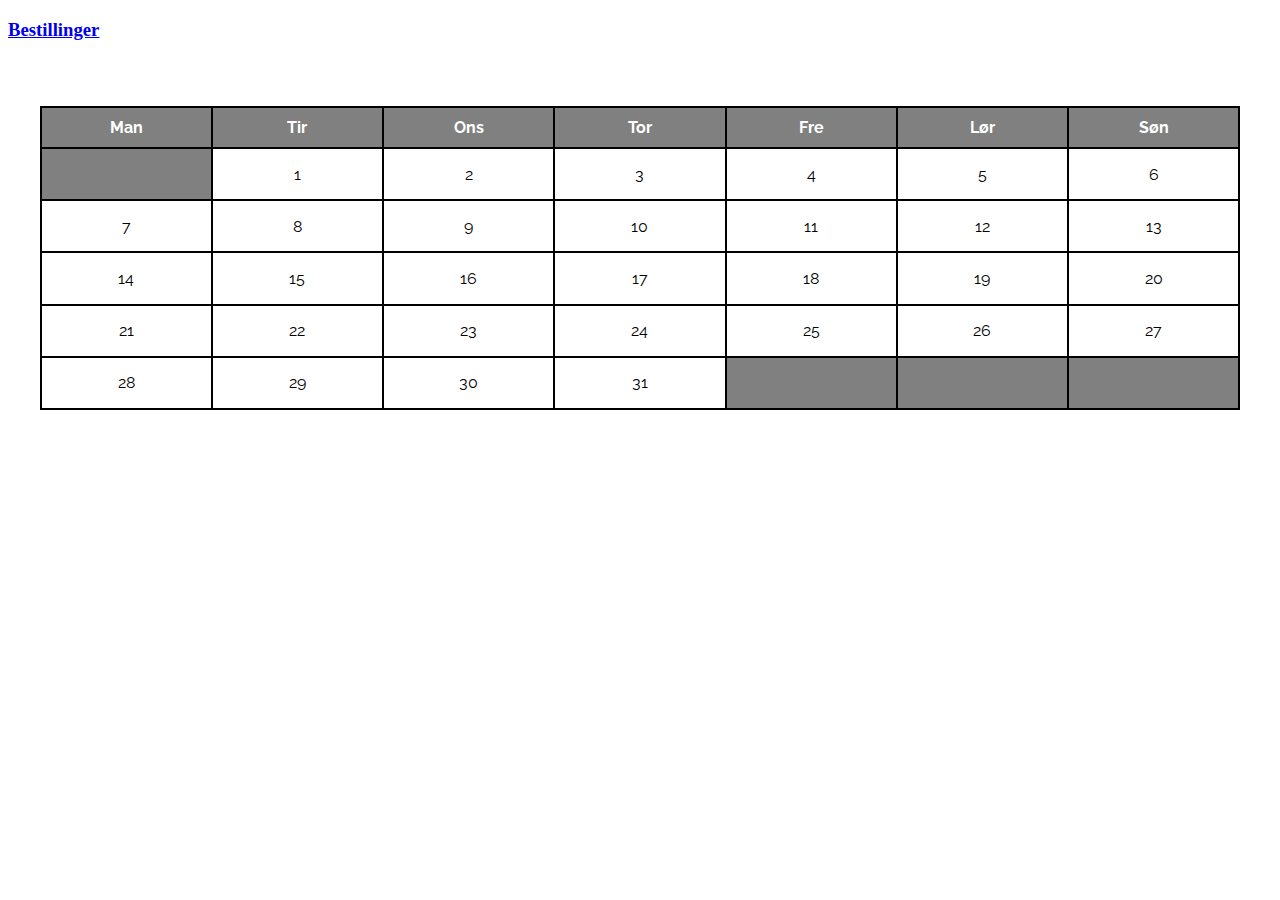
==== index.html @ 1988d7e6 "first commit with functional hardcoded dates and bookable hours" ====
<!DOCTYPE html>
<html lang="en">
<head>
    <meta charset="UTF-8">
    <meta name="viewport" content="width=device-width, initial-scale=1.0">
    <meta http-equiv="X-UA-Compatible" content="ie=edge">
    <link rel="stylesheet" href="style.css">
    <title>Document</title>
</head>
<body>
    <h3><a href="bestillinger.html">Bestillinger</a></h3>
    <div class="main">
        
        <table>
          <thead>
            <tr>
              <th>Man</th>
              <th>Tir</th>
              <th>Ons</th>
              <th>Tor</th>
              <th>Fre</th>
              <th>Lør</th>
              <th>Søn</th>
            </tr>
          </thead>
          <tbody>
            <tr>
              <td class="cellSpace"></td>
              <td class="cellSpace"></td>
              <td class="cellSpace"></td>
              <td class="cellSpace"></td>
              <td class="cellSpace"></td>
              <td class="cellSpace"></td>
              <td class="cellSpace"></td>
            </tr>
            <tr>
              <td class="cellSpace"></td>
              <td class="cellSpace"></td>
              <td class="cellSpace"></td>
              <td class="cellSpace"></td>
              <td class="cellSpace"></td>
              <td class="cellSpace"></td>
              <td class="cellSpace"></td>
            </tr>
            <tr>
              <td class="cellSpace"></td>
              <td class="cellSpace"></td>
              <td class="cellSpace"></td>
              <td class="cellSpace"></td>
              <td class="cellSpace"></td>
              <td class="cellSpace"></td>
              <td class="cellSpace"></td>
            </tr>
            <tr>
              <td class="cellSpace"></td>
              <td class="cellSpace"></td>
              <td class="cellSpace"></td>
              <td class="cellSpace"></td>
              <td class="cellSpace"></td>
              <td class="cellSpace"></td>
              <td class="cellSpace"></td>
            </tr>
            <tr>
              <td class="cellSpace"></td>
              <td class="cellSpace"></td>
              <td class="cellSpace"></td>
              <td class="cellSpace"></td>
              <td class="cellSpace"></td>
              <td class="cellSpace"></td>
              <td class="cellSpace"></td>
            </tr>
          </tbody>
        </table>
        <br>
        <table id="hoursTable" class="tg" style="table-layout: fixed; width: 95%">
            <colgroup>
            <col  style="width: 30%; background-color: white;">
            <col style="width: 65%">
            </colgroup>
              <tr>
                <th class="col1 columns"></th>
                <th class="col2 columns"></th>
              </tr>
              <tr>
                <td class="col1 columns"></td>
                <td class="col2 columns"></td>
              </tr>
              <tr>
                <td class="col1 columns"></td>
                <td class="col2 columns"></td>
              </tr>
              <tr>
                <td class="col1 columns"></td>
                <td class="col2 columns"></td>
              </tr>
              <tr>
                <td class="col1 columns"></td>
                <td class="col2 columns"></td>
              </tr>
              <tr>
                <td class="col1 columns"></td>
                <td class="col2 columns"></td>
              </tr>
              <tr>
                <td class="col1 columns"></td>
                <td class="col2 columns"></td>
              </tr>
              <tr>
                <td class="col1 columns"></td>
                <td class="col2 columns"></td>
              </tr>
            </table>
        
        
        
    </div>
    <script src="script.js"></script>
</body>
</html>
---- style.css ----
@import url("https://fonts.googleapis.com/css?family=Raleway|Roboto&display=swap");

.main {
    font-family: "Raleway", sans-serif;
    width: 100%;
    height: 45em;
    display: flex;
    flex-direction: column;
    justify-content: center;
    align-items: center;
}


.container {
    height: 8em;
    width: 8em;
    display: flex;
    justify-content: center;
    align-items: center;
    border: 2px solid black;
    margin: 1em 1em;
}

table {
    width: 95%;
    height: 19em;
    background-color: #ffffff;
    border-collapse: collapse;
    border-width: 2px;
    border-color: black;
    border-style: solid;
    color: #000000;

}
  
table td, table th {
    text-align: center;
    max-width: 0.5em;
    border-width: 2px;
    border-color: black;
    border-style: solid;
    background-color: grey;
    padding: 10px;
  }

  table tr {
      min-height: 3em;
  }
  
  table thead {
      color: white;
    background-color: #8b8b0a;
    
  }
  

  .tg  {
      visibility: hidden;
      width: 95%;
      border-collapse:collapse;
      border-spacing:0;
  }
.tg td{
    font-family:Arial, sans-serif;
    font-size:14px;padding:10px 20px;
    border-style:solid;border-width:1px;
    overflow:hidden;
    word-break:normal;
    border-color:black;
}
.tg th {
    font-family:Arial, sans-serif;
    font-size:14px;
    font-weight:normal;
    padding:10px 20px;
    border-style:solid;
    border-width:1px;
    overflow:hidden;
    word-break:normal;
    border-color:black;
}

.tg .columns{
    font-family: "Raleway", sans-serif;
    background-color: white;
    text-align:left;
    vertical-align:top
}
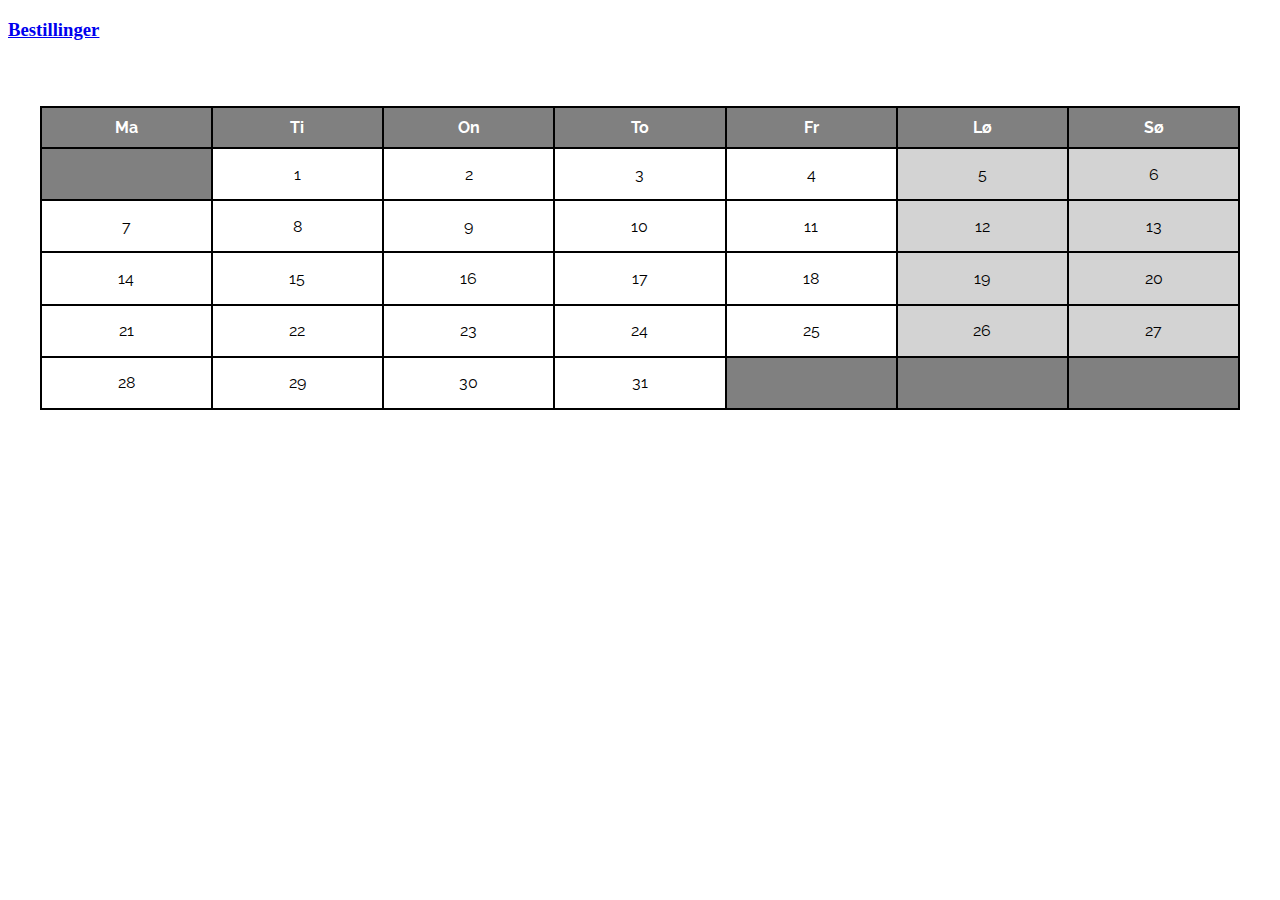
==== commit 0997ef6d: "Add full day highlight and hide weekend hours" ====
--- a/index.html
+++ b/index.html
@@ -14,13 +14,13 @@
         <table>
           <thead>
             <tr>
-              <th>Man</th>
-              <th>Tir</th>
-              <th>Ons</th>
-              <th>Tor</th>
-              <th>Fre</th>
-              <th>Lør</th>
-              <th>Søn</th>
+              <th>Ma</th>
+              <th>Ti</th>
+              <th>On</th>
+              <th>To</th>
+              <th>Fr</th>
+              <th>Lø</th>
+              <th>Sø</th>
             </tr>
           </thead>
           <tbody>
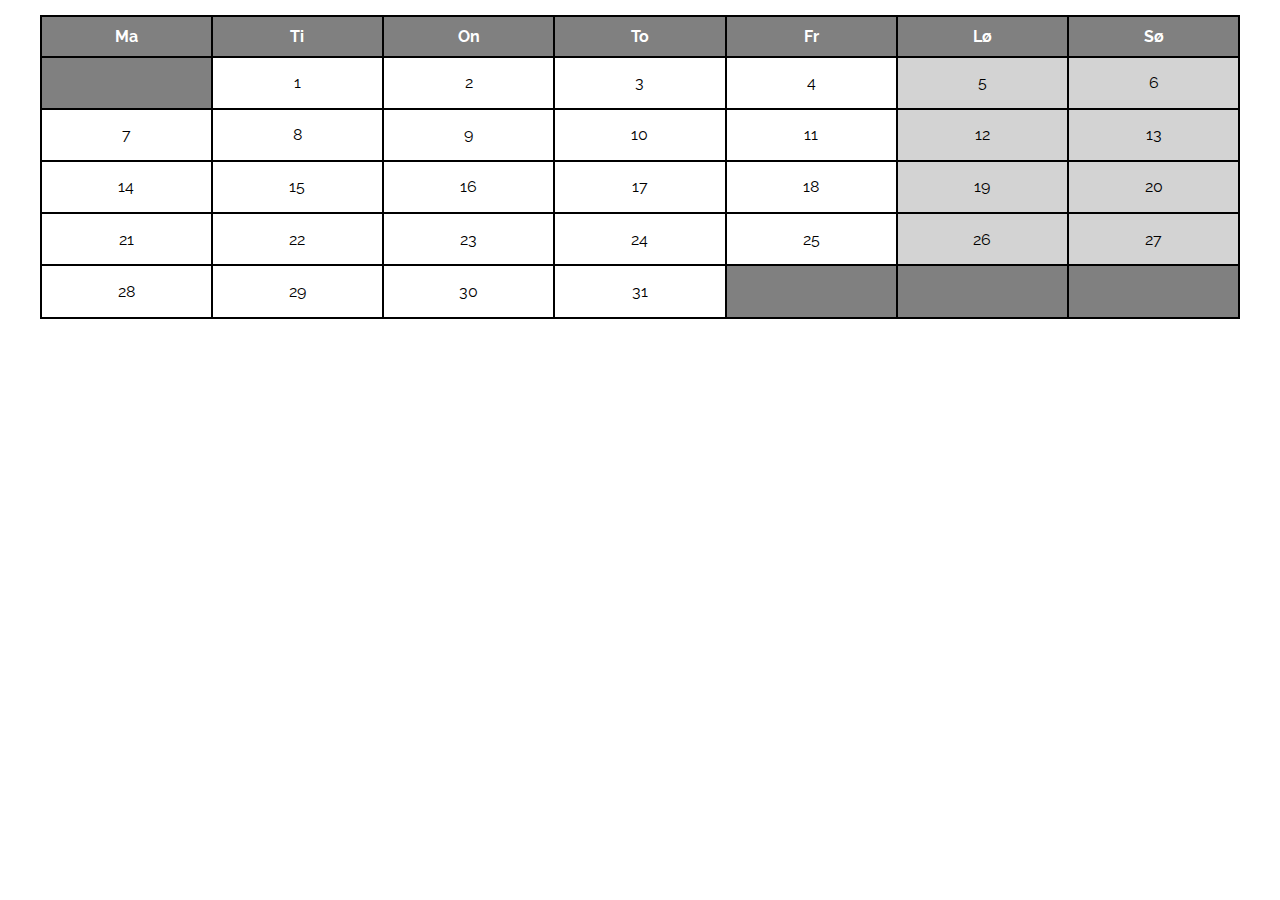
==== commit 78d30b4e: "Add working confirmation modal with paired data" ====
--- a/index.html
+++ b/index.html
@@ -8,9 +8,17 @@
     <title>Document</title>
 </head>
 <body>
-    <h3><a href="bestillinger.html">Bestillinger</a></h3>
+    <!--<h3><a href="bestillinger.html">Bestillinger</a></h3>-->
     <div class="main">
-        
+      <div id="modalBackground">
+        <div id="orderModal">
+          <h1>Ok Bengt, <br> Bekreft din <br> bestilling for</h1>
+          <h2>Akupunktur</h2>
+          <h2 id="dateField">Dag/Dato/Måned</h2>
+          <h2 id="timeField">Klokkeslett</h2>
+          <button id="confirmButton">Bekreft</button>
+        </div>
+      </div>
         <table>
           <thead>
             <tr>
--- a/style.css
+++ b/style.css
@@ -3,7 +3,7 @@
 .main {
     font-family: "Raleway", sans-serif;
     width: 100%;
-    height: 45em;
+    height: 40em;
     display: flex;
     flex-direction: column;
     justify-content: center;
@@ -87,5 +87,38 @@
     vertical-align:top
 }
 
+#orderModal {
+    display: none;
+    position: absolute;
+    text-align: center;
+    width: 95%;
+    height: 60%;
+    bottom: 8em;
+    border: solid black 3px;
+    background-color: brown;
+}
+
+#confirmButton {
+    font-family: "Raleway", sans-serif;
+    font-weight: bold;
+    font-size: 1em;
+    width: 30%;
+    height: 4em;
+    border: solid black 2px;
+    background-color: lightblue;
+    outline: none;
+    
+}
+
+#modalBackground {
+    display: none;
+    justify-content: center;
+    background-color: rgba(192, 192, 192, 0.5);
+    position: fixed;
+    bottom: 0;
+    width: 100%;
+    height: 100%;
+}
 
 
+
